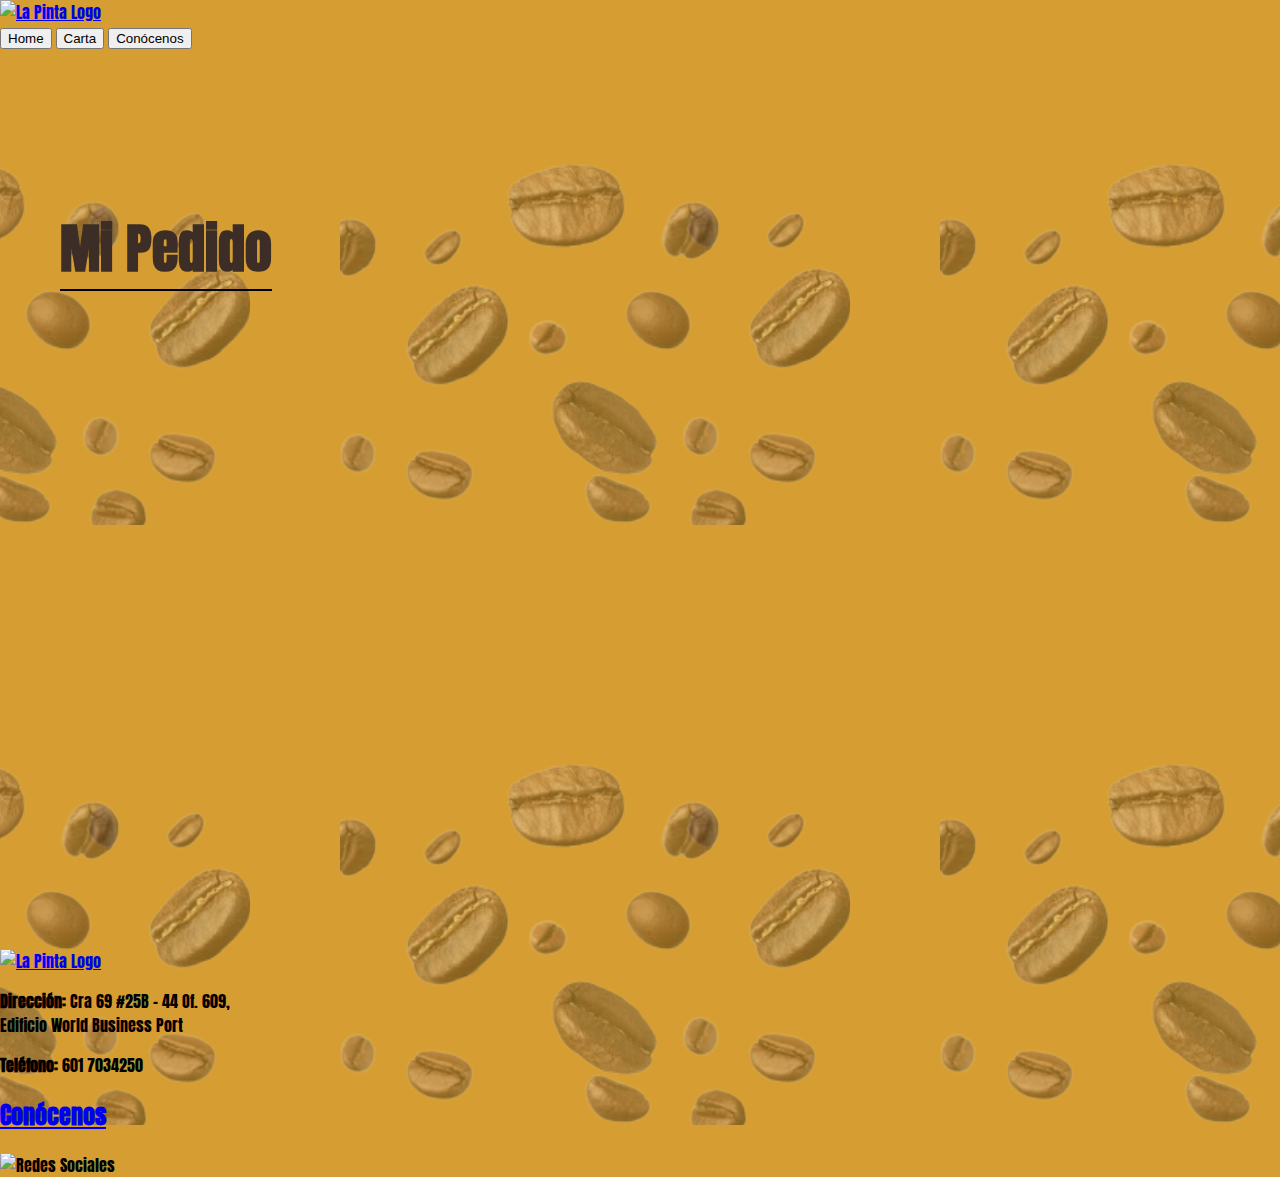
==== HTML/Carrito.html @ d81b5a6c "Carrito de Compras" ====
<!DOCTYPE html>
<html lang="en">
<head>
    <meta charset="UTF-8">
    <meta name="viewport" content="width=device-width, initial-scale=1.0">
    <title>La Pinta</title>
    <link rel="stylesheet" href="/CSS/carrito.css">
    <link rel="stylesheet" href="/CSS/Header&Footer.css">
    <link href="https://fonts.googleapis.com/css2?family=Anton&display=swap" rel="stylesheet">
    <link href="https://fonts.googleapis.com/css2?family=Questrial&display=swap" rel="stylesheet">
</head>
<body>
    <header class="header">
        <a href="Home.html" class="logo">
            <img src="/Imagenes/Home/LaPintaLogo.png" alt="La Pinta Logo">
        </a>
        <nav class="nav-menu">
            <button onclick="location.href='Home.html'">Home</button>
            <button onclick="location.href='Carta.html'">Carta</button>
            <button onclick="location.href='Conocenos.html'">Conócenos</button>
        </nav>
    </header>
    <div class="container">
        <h1>Mi Pedido </h1>
    </div>
    <footer class="footer">
        <div class="footer-content">
            <div class="footer-left">
                <a href="Home.html" class="logo">
                    <img src="/Imagenes/Home/LaPintaLogo.png" alt="La Pinta Logo">
                </a>
                <div class="footer-address">
                    <p><strong>Dirección:</strong> Cra 69 #25B – 44 Of. 609,<br>Edificio World Business Port</p>
        <p><strong>Teléfono:</strong> 601 7034250</p>
                </div>
            </div>
            <div class="footer-right">
                <h2><a href="Conocenos.html">Conócenos</a></h2> 
                <div class="footer-social">
                    <img src="/Imagenes/Home/RedesSociales.png" alt="Redes Sociales">
                </div>
            </div>
        </div>
    </footer>
</body>
</html>
---- CSS/carrito.css ----
body {
    font-family: 'Anton', sans-serif,'Questrial' ;
    margin: 0;
    padding: 0;
    background-color: #D69E32;
    background-image: url(/Imagenes/Carrito/cafesFondo.png);
    background-size: auto;
    background-position: center;
    height: 50vh; /* Ocupa el 100% de la altura de la pantalla */
}



.container{
    display: flex;
    justify-content: flex-start; /* Centra el contenido horizontalmente */
    align-items: center;
    height: 100vh;
}

h1{
    position: relative;
    top: -250px; /* Mueve hacia arriba */
    left: 60px; /* Mueve hacia la derecha */
    font-size: 54px;
    border-bottom: 2px solid black;
    color: #3C2E26;
}
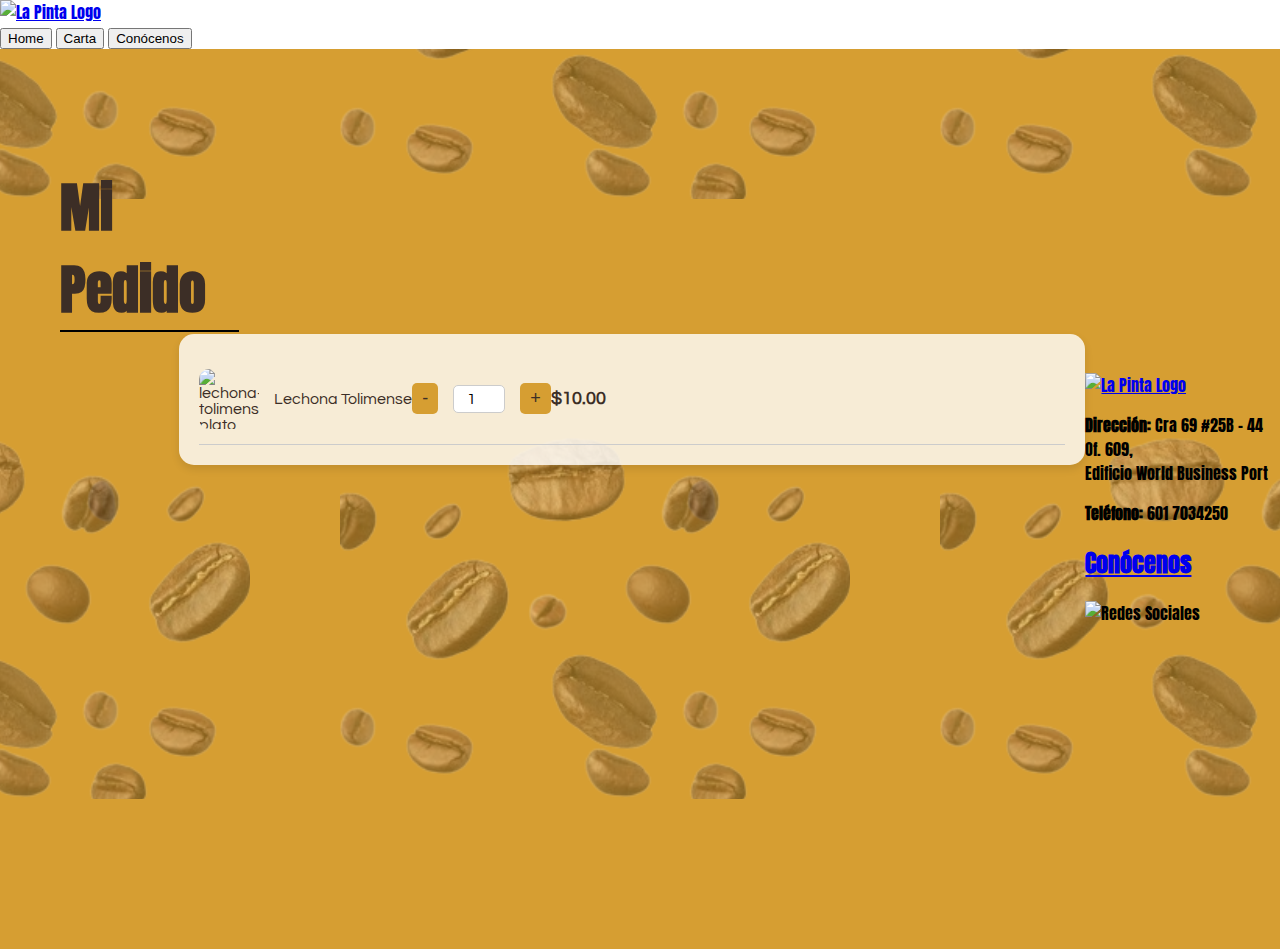
==== commit 2080f987: "Actualizacion carrito" ====
--- a/HTML/Carrito.html
+++ b/HTML/Carrito.html
@@ -20,9 +20,25 @@
             <button onclick="location.href='Conocenos.html'">Conócenos</button>
         </nav>
     </header>
+
     <div class="container">
         <h1>Mi Pedido </h1>
+        <div class="cart">
+            <div class="cart-item">
+                <div class="product">
+                    <img src="/Imagenes/Menu/lechona-tolimense-plato.png" alt="lechona-tolimense-plato">
+                    <span>Lechona Tolimense</span>
+                </div>
+                <div class="quantity">
+                    <button class="minus">-</button>
+                    <input type="number" value="1" readonly>
+                    <button class="plus">+</button>
+                </div>
+                <div class="price">$10.00</div>
+            </div>
     </div>
+
+
     <footer class="footer">
         <div class="footer-content">
             <div class="footer-left">
--- a/CSS/carrito.css
+++ b/CSS/carrito.css
@@ -2,16 +2,15 @@
     font-family: 'Anton', sans-serif,'Questrial' ;
     margin: 0;
     padding: 0;
-    background-color: #D69E32;
-    background-image: url(/Imagenes/Carrito/cafesFondo.png);
-    background-size: auto;
-    background-position: center;
-    height: 50vh; /* Ocupa el 100% de la altura de la pantalla */
 }
 
 
 
 .container{
+    background-color: #D69E32;
+    background-image: url(/Imagenes/Carrito/cafesFondo.png);
+    background-size: center;
+    background-position: center;
     display: flex;
     justify-content: flex-start; /* Centra el contenido horizontalmente */
     align-items: center;
@@ -25,4 +24,85 @@
     font-size: 54px;
     border-bottom: 2px solid black;
     color: #3C2E26;
-}+}
+
+.cart {
+    width: 80%;
+    margin: 0 auto;
+    background-color: rgba(255, 255, 255, 0.8); /* Fondo blanco semi-transparente */
+    padding: 20px;
+    border-radius: 15px;
+    box-shadow: 0 4px 8px rgba(0, 0, 0, 0.1);
+    margin-top: -200px; /* Alinea con el título */
+}
+
+.cart-item {
+    display: flex;
+    align-items: center;
+    padding: 15px 0;
+    border-bottom: 1px solid #ccc;
+    font-family: 'Questrial', sans-serif; /* Fuente consistente */
+    color: #3C2E26; /* Mismo color que el título */
+}
+
+.product {
+    display: flex;
+    align-items: center;
+    gap: 15px;
+}
+
+.product img {
+    width: 60px;
+    height: 60px;
+    border-radius: 10px; /* Bordes redondeados */
+    object-fit: cover;
+}
+
+.quantity {
+    display: flex;
+    align-items: center;
+    gap: 15px;
+}
+
+.quantity input {
+    width: 40px;
+    text-align: center;
+    border: 1px solid #ccc;
+    border-radius: 5px;
+    padding: 5px;
+    font-size: 16px;
+    font-family: 'Questrial', sans-serif;
+}
+
+.quantity button {
+    background-color: #D69E32;
+    color: #3C2E26;
+    border: none;
+    padding: 5px 10px;
+    border-radius: 5px;
+    font-size: 18px;
+    cursor: pointer;
+    transition: background-color 0.3s ease;
+}
+
+.quantity button:hover {
+    background-color: #b58229; /* Color más oscuro al pasar el cursor */
+}
+
+.price {
+    font-weight: bold;
+    font-size: 18px;
+    font-family: 'Questrial', sans-serif;
+}
+
+.summary {
+    margin-top: 30px;
+    text-align: right;
+    font-size: 18px;
+    color: #3C2E26;
+    font-family: 'Questrial', sans-serif;
+}
+
+.summary div {
+    margin-bottom: 10px;
+}
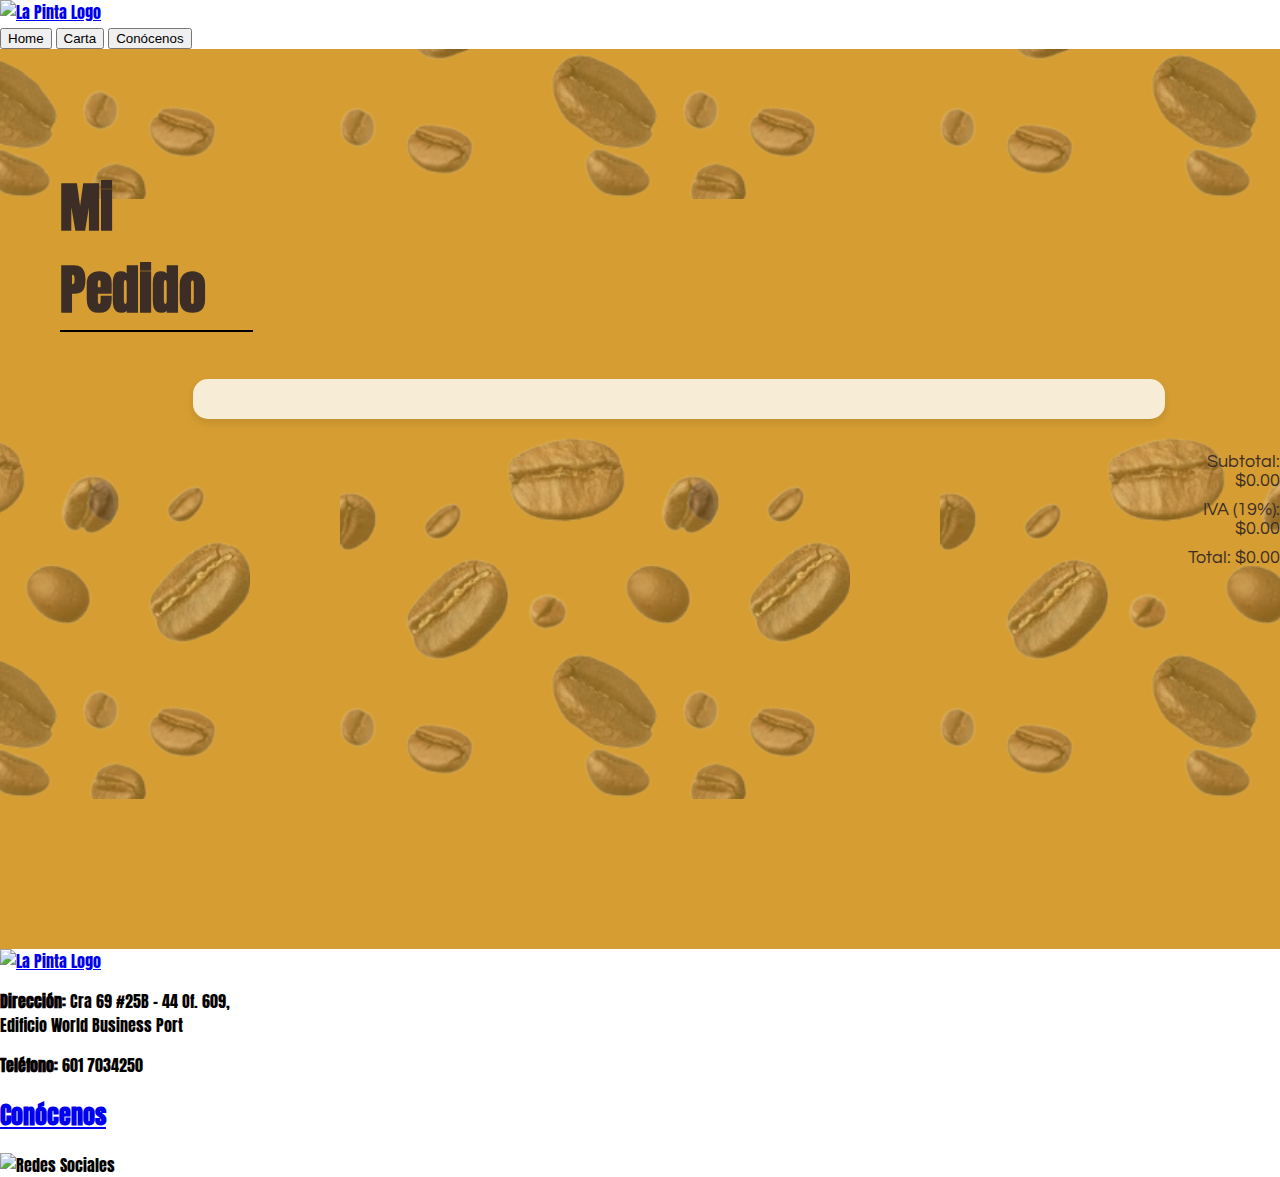
==== commit ac86782e: "Actualizacion" ====
--- a/HTML/Carrito.html
+++ b/HTML/Carrito.html
@@ -3,7 +3,7 @@
 <head>
     <meta charset="UTF-8">
     <meta name="viewport" content="width=device-width, initial-scale=1.0">
-    <title>La Pinta</title>
+    <title>La Pinta - Mi Pedido</title>
     <link rel="stylesheet" href="/CSS/carrito.css">
     <link rel="stylesheet" href="/CSS/Header&Footer.css">
     <link href="https://fonts.googleapis.com/css2?family=Anton&display=swap" rel="stylesheet">
@@ -20,25 +20,22 @@
             <button onclick="location.href='Conocenos.html'">Conócenos</button>
         </nav>
     </header>
+    
+    <main>
+        <div class="container">
+            <h1>Mi Pedido</h1>
+            <div class="cart" id="cart-container">
+                <!-- Aquí se renderizarán los items del carrito -->
+            </div>
 
-    <div class="container">
-        <h1>Mi Pedido </h1>
-        <div class="cart">
-            <div class="cart-item">
-                <div class="product">
-                    <img src="/Imagenes/Menu/lechona-tolimense-plato.png" alt="lechona-tolimense-plato">
-                    <span>Lechona Tolimense</span>
-                </div>
-                <div class="quantity">
-                    <button class="minus">-</button>
-                    <input type="number" value="1" readonly>
-                    <button class="plus">+</button>
-                </div>
-                <div class="price">$10.00</div>
+            <div class="summary">
+                <div>Subtotal: <span id="subtotal">$0.00</span></div>
+                <div>IVA (19%): <span id="tax">$0.00</span></div>
+                <div>Total: <span id="total">$0.00</span></div>
             </div>
-    </div>
-
-
+        </div>
+    </main>
+    
     <footer class="footer">
         <div class="footer-content">
             <div class="footer-left">
@@ -47,7 +44,7 @@
                 </a>
                 <div class="footer-address">
                     <p><strong>Dirección:</strong> Cra 69 #25B – 44 Of. 609,<br>Edificio World Business Port</p>
-        <p><strong>Teléfono:</strong> 601 7034250</p>
+                    <p><strong>Teléfono:</strong> 601 7034250</p>
                 </div>
             </div>
             <div class="footer-right">
@@ -59,4 +56,5 @@
         </div>
     </footer>
 </body>
-</html>+<script src="Carrito.js" defer></script> <!-- Se cargará el script después del DOM -->
+</html>
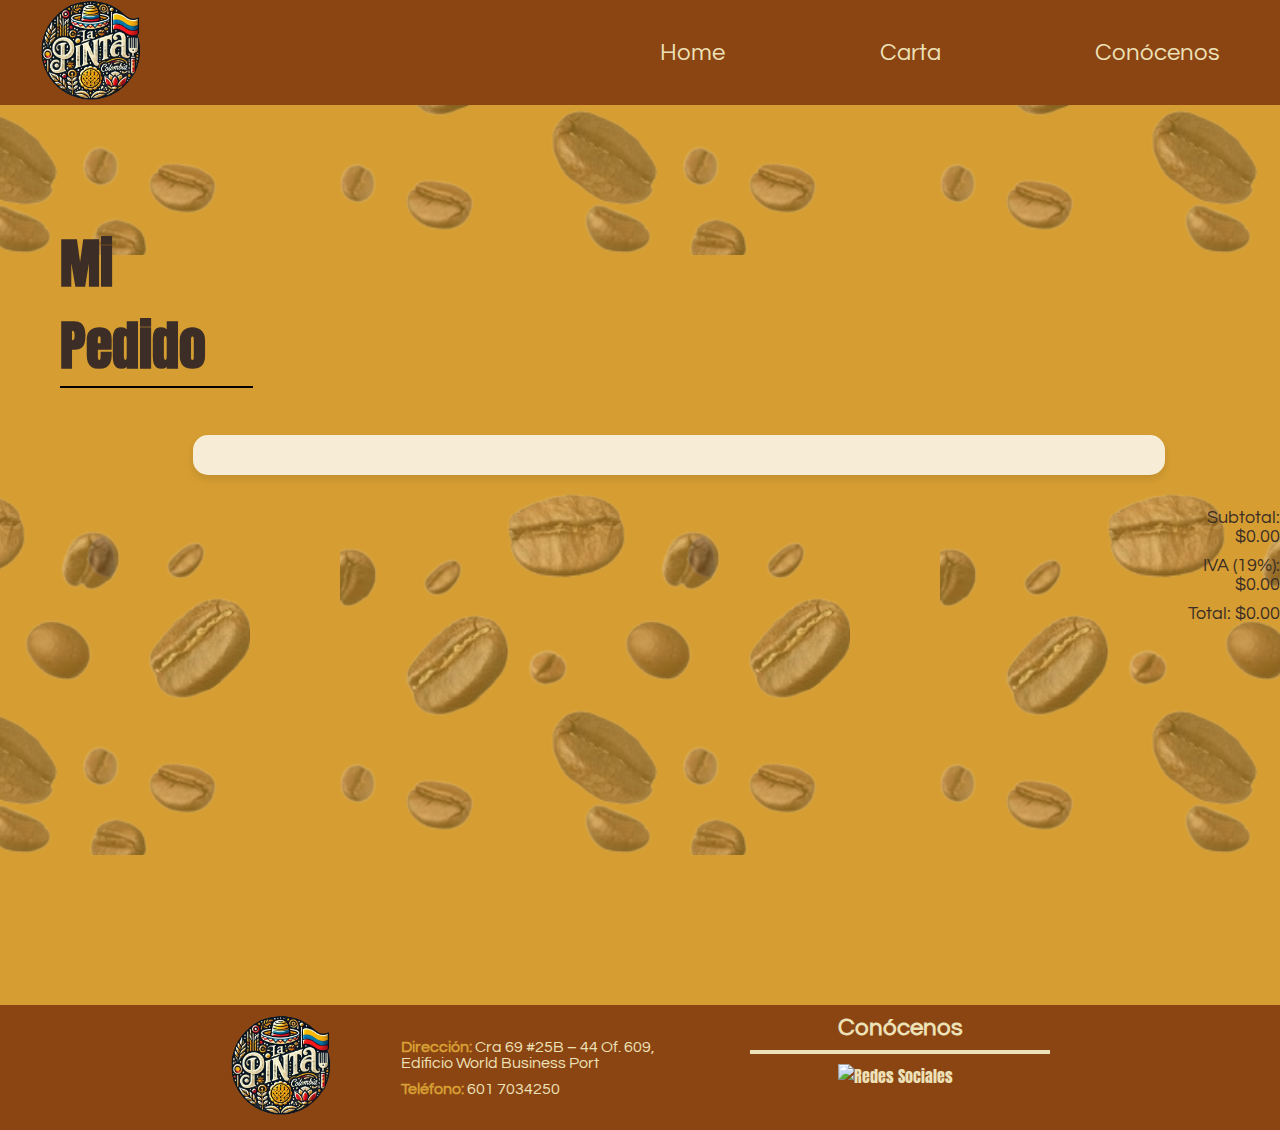
==== commit ca35e021: "Cambiecitos" ====
--- a/HTML/Carrito.html
+++ b/HTML/Carrito.html
@@ -4,6 +4,7 @@
     <meta charset="UTF-8">
     <meta name="viewport" content="width=device-width, initial-scale=1.0">
     <title>La Pinta - Mi Pedido</title>
+    <link rel="icon" href="/Imagenes/Home/LaPintaLogo.png" type="la-pinta-logo">
     <link rel="stylesheet" href="/CSS/carrito.css">
     <link rel="stylesheet" href="/CSS/Header&Footer.css">
     <link href="https://fonts.googleapis.com/css2?family=Anton&display=swap" rel="stylesheet">
--- a/CSS/Header&Footer.css
+++ b/CSS/Header&Footer.css
@@ -0,0 +1,139 @@
+body {
+    font-family: 'Anton', sans-serif, 'Questrial', sans-serif;
+    margin: 0;
+    padding: 0;
+    background-color: #fff;
+}
+
+.header {
+    background-color: #8B4513;
+    display: flex;
+    align-items: center;
+    justify-content: space-between;
+    padding: 0 40px;
+}
+
+.logo img {
+    height: 100px; /* Aumenta un poco la altura del logo */
+    width: auto;
+}
+
+.nav-menu {
+    display: flex;
+    align-items: center;
+    justify-content: space-between;
+    width: 50%;
+}
+
+.nav-menu button {
+    background-color: transparent;
+    border: none;
+    color: #EDE1B7;
+    font-family: 'Questrial', sans-serif;
+    font-size: 24px;
+    cursor: pointer;
+    padding: 10px 20px;
+    position: relative;
+}
+
+.nav-menu button:hover {
+    color: #D69E32;
+}
+
+.nav-menu button::after {
+    content: "";
+    display: block;
+    width: 0;
+    height: 2px;
+    background: #EDE1B7;
+    transition: width 0.3s;
+    position: absolute;
+    bottom: 0;
+    left: 50%;
+    transform: translateX(-50%);
+}
+
+.nav-menu button.active::after,
+.nav-menu button:hover::after {
+    width: 100%;
+}
+
+/* Footer Styles */
+.footer {
+    background-color: #8B4513;
+    color: #EDE1B7;
+    padding: 10px 230px;
+    display: flex;
+    justify-content: space-between;
+    align-items: center;
+}
+
+.footer-content {
+    display: flex;
+    justify-content: space-between;
+    width: 100%;
+}
+
+.footer-left, .footer-right {
+    display: flex;
+    align-items: center;
+}
+
+.footer-address {
+    margin-left: 50px; /* Mueve el texto un poco más a la izquierda */
+    padding-left: 20px; /* Añade más espacio (aire) a la izquierda del texto */
+    font-family: 'Questrial', sans-serif;
+    color: #EDE1B7;
+}
+
+.footer-address p {
+    margin: 10px 0; /* Añade más espacio vertical entre las líneas */
+}
+
+.footer-address p strong {
+    color: #D69E32; /* Color dorado para "Dirección" y "Teléfono" */
+}
+
+.footer-right {
+    flex-direction: column;
+    align-items: center;
+}
+
+/* Estilos para el botón Conócenos */
+.footer-right h2 {
+    margin: 0;
+    color: #EDE1B7;
+    font-family: 'Questrial', sans-serif;
+    font-size: 24px;
+    border-bottom: 4px solid #EDE1B7;
+    padding-bottom: 10px;
+    margin-bottom: 10px;
+    cursor: pointer;
+    transition: color 0.3s, border-color 0.3s;
+    width: 300px;
+    text-align: center;
+}
+
+.footer-right h2:hover {
+    color: #D69E32;
+    border-color: #D69E32;
+}
+
+.footer-right h2 a {
+    text-decoration: none;
+    color: inherit;
+}
+
+/* Estilos para la imagen de redes sociales */
+.footer-social {
+    display: flex;
+    gap: 15px;
+    justify-content: center;
+    margin-left: -10px; /* Mueve las imágenes un poco a la izquierda */
+}
+
+.footer-social img {
+    width: 100%;
+    max-width: 150px;
+    height: auto;
+}
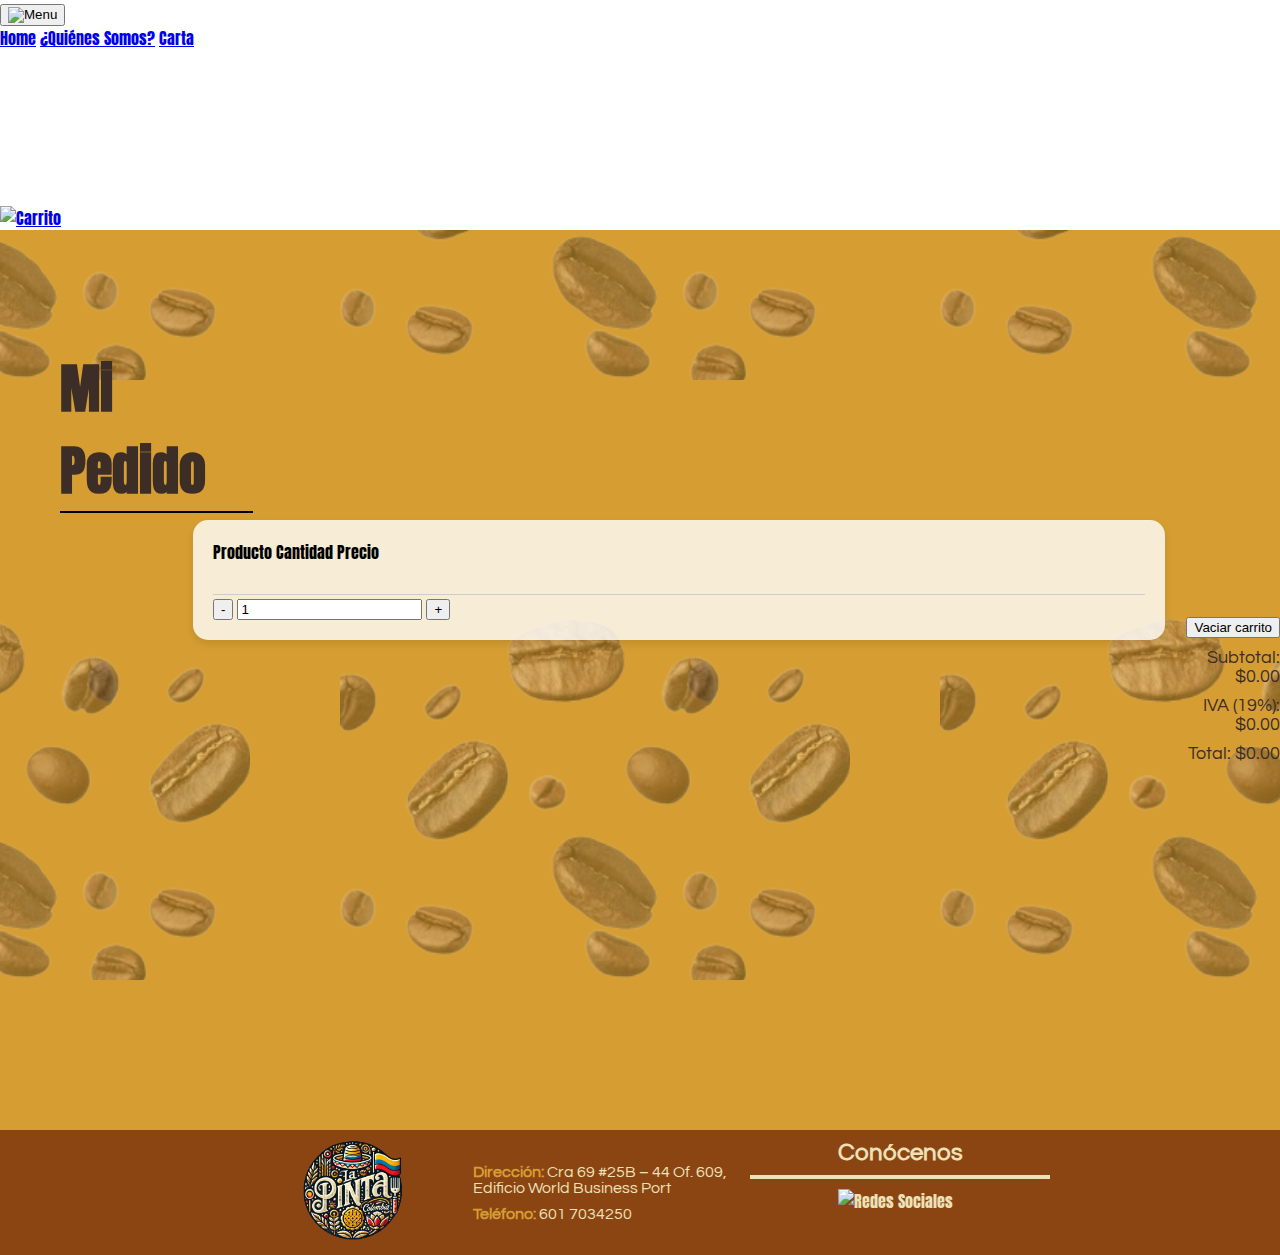
==== commit e2cf8df8: "Scroll añadido" ====
--- a/HTML/Carrito.html
+++ b/HTML/Carrito.html
@@ -7,49 +7,84 @@
     <link rel="icon" href="/Imagenes/Home/LaPintaLogo.png" type="la-pinta-logo">
     <link rel="stylesheet" href="/CSS/carrito.css">
     <link rel="stylesheet" href="/CSS/Header&Footer.css">
+        <link rel="stylesheet" href="/CSS/Scrollers.css">
     <link href="https://fonts.googleapis.com/css2?family=Anton&display=swap" rel="stylesheet">
     <link href="https://fonts.googleapis.com/css2?family=Questrial&display=swap" rel="stylesheet">
+    <link rel="preconnect" href="https://fonts.googleapis.com">
+    <link rel="preconnect" href="https://fonts.gstatic.com" crossorigin>
+    <link href="https://fonts.googleapis.com/css2?family=Great+Vibes&family=Questrial&display=swap" rel="stylesheet">
+    <script src="/JAVASCRIPT/Carrito.js" defer></script>
 </head>
 <body>
-    <header class="header">
-        <a href="Home.html" class="logo">
-            <img src="/Imagenes/Home/LaPintaLogo.png" alt="La Pinta Logo">
-        </a>
-        <nav class="nav-menu">
-            <button onclick="location.href='Home.html'">Home</button>
-            <button onclick="location.href='Carta.html'">Carta</button>
-            <button onclick="location.href='Conocenos.html'">Conócenos</button>
-        </nav>
+    <header>
+        <div class="dropdown">
+            <button class="dropbtn">
+                <img src="/Imagenes/Index/Menu_Hamburgesa.png" alt="Menu">
+            </button>
+            <div class="dropdown-content">
+                <a href="index.html">Home</a>
+                <a href="Conocenos2.html">¿Quiénes Somos?</a>
+                <a href="carta.html">Carta</a>
+            </div>
+        </div>
+        
+        <h1><a href="index.html">La Pinta</a></h1>
+        <div>
+            <a href="/Html/Carrito.html">
+                <img src="/Imagenes/Index/carritoIcono.png" alt="Carrito">
+            </a>
+        </div>
+    </header>
     </header>
     
-    <main>
+    <main class="main">
         <div class="container">
             <h1>Mi Pedido</h1>
-            <div class="cart" id="cart-container">
-                <!-- Aquí se renderizarán los items del carrito -->
+            <div class="cart">
+                <div class="cart-header">
+                    <span class="header-product">Producto</span>
+                    <span class="header-quantity">Cantidad</span>
+                    <span class="header-price">Precio</span>
+                </div>
+                <div class="cart-item">
+                    <div class="product">
+                        <!-- Aquí se renderizarán los items del carrito -->
+                    </div>
+                </div>
+                <div class="quantity-container">
+                    <button class="minus" data-name="Product Name">-</button>
+                    <input type="number" value="1" readonly>
+                    <button class="plus" data-name="Product Name">+</button>
+                </div>
+                <div class="price-container">
+                    <!-- Aquí se renderizarán el precio del carrito -->
+                </div>
+        </div>
+            
+        <div class="summary">
+            <div class="button-container">
+                <button id="clear-cart" class="clear-cart">Vaciar carrito</button>
             </div>
-
-            <div class="summary">
-                <div>Subtotal: <span id="subtotal">$0.00</span></div>
-                <div>IVA (19%): <span id="tax">$0.00</span></div>
-                <div>Total: <span id="total">$0.00</span></div>
-            </div>
+            <div>Subtotal: <span id="subtotal">$0.00</span></div>
+            <div>IVA (19%): <span id="tax">$0.00</span></div>
+            <div>Total: <span id="total">$0.00</span></div>
         </div>
+    </div>
     </main>
     
     <footer class="footer">
         <div class="footer-content">
             <div class="footer-left">
-                <a href="Home.html" class="logo">
+                <a href="index.html" class="logo">
                     <img src="/Imagenes/Home/LaPintaLogo.png" alt="La Pinta Logo">
                 </a>
                 <div class="footer-address">
                     <p><strong>Dirección:</strong> Cra 69 #25B – 44 Of. 609,<br>Edificio World Business Port</p>
-                    <p><strong>Teléfono:</strong> 601 7034250</p>
+        <p><strong>Teléfono:</strong> 601 7034250</p>
                 </div>
             </div>
             <div class="footer-right">
-                <h2><a href="Conocenos.html">Conócenos</a></h2> 
+                <h2><a href="Conocenos2.html">Conócenos</a></h2> 
                 <div class="footer-social">
                     <img src="/Imagenes/Home/RedesSociales.png" alt="Redes Sociales">
                 </div>
@@ -57,5 +92,4 @@
         </div>
     </footer>
 </body>
-<script src="Carrito.js" defer></script> <!-- Se cargará el script después del DOM -->
 </html>
--- a/CSS/Header&Footer.css
+++ b/CSS/Header&Footer.css
@@ -11,11 +11,13 @@
     align-items: center;
     justify-content: space-between;
     padding: 0 40px;
+    box-shadow: 0 4px 8px rgba(0, 0, 0, 0.5)
 }
 
 .logo img {
-    height: 100px; /* Aumenta un poco la altura del logo */
+    height: 100px;
     width: auto;
+    margin-left: 4.5rem;
 }
 
 .nav-menu {
@@ -23,6 +25,7 @@
     align-items: center;
     justify-content: space-between;
     width: 50%;
+    margin-right: 4.5rem;
 }
 
 .nav-menu button {
--- a/CSS/Scrollers.css
+++ b/CSS/Scrollers.css
@@ -0,0 +1,18 @@
+/* Custom Scrollbar */
+::-webkit-scrollbar {
+    width: 8px; /* Un scrollbar más delgado */
+}
+
+::-webkit-scrollbar-track {
+    background: #D69E32; /* Color de fondo del track, más claro y sutil */
+}
+
+::-webkit-scrollbar-thumb {
+    background-color: #B8860B; /* Color del thumb, un tono dorado suave */
+    border-radius: 10px;        /* Borde redondeado del thumb */
+    border: 2px solid #D69E32;  /* Borde del thumb, del mismo color que el track para un efecto suave */
+}
+
+::-webkit-scrollbar-thumb:hover {
+    background-color: #C19A6B;  /* Un tono más claro para el hover, sutil */
+}
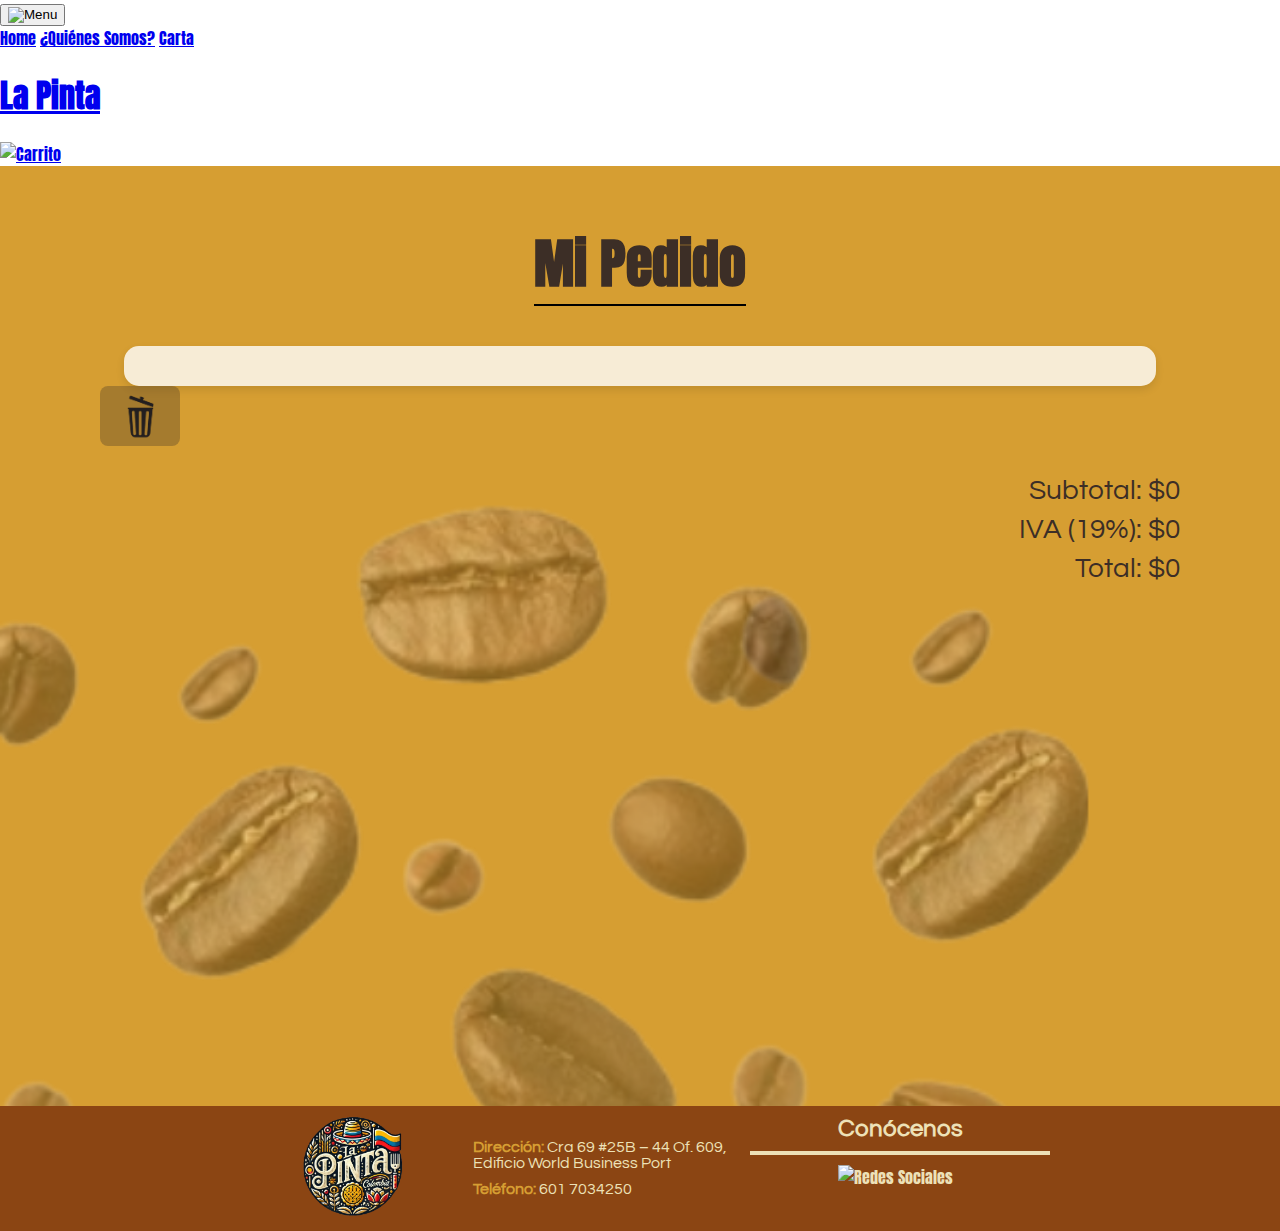
==== commit caad1906: "Correciones de logca carrito, nuevo logo boton vaciar" ====
--- a/HTML/Carrito.html
+++ b/HTML/Carrito.html
@@ -63,13 +63,14 @@
             
         <div class="summary">
             <div class="button-container">
-                <button id="clear-cart" class="clear-cart">Vaciar carrito</button>
+                <button id="clear-cart" class="clear-cart"></button>
             </div>
             <div>Subtotal: <span id="subtotal">$0.00</span></div>
             <div>IVA (19%): <span id="tax">$0.00</span></div>
             <div>Total: <span id="total">$0.00</span></div>
+            </div>
+            <button id="buy-now" class="buy-now">Comprar</button>
         </div>
-    </div>
     </main>
     
     <footer class="footer">
--- a/CSS/carrito.css
+++ b/CSS/carrito.css
@@ -1,26 +1,27 @@
 body {
-    font-family: 'Anton', sans-serif,'Questrial' ;
+    font-family: 'Questrial', sans-serif;
     margin: 0;
     padding: 0;
-}
-
-
-
-.container{
+    display: flex;
+    flex-direction: column;
+    min-height: 100vh;
+}
+
+.container {
     background-color: #D69E32;
     background-image: url(/Imagenes/Carrito/cafesFondo.png);
-    background-size: center;
+    background-size: cover;
     background-position: center;
-    display: flex;
-    justify-content: flex-start; /* Centra el contenido horizontalmente */
-    align-items: center;
-    height: 100vh;
-}
-
-h1{
-    position: relative;
-    top: -250px; /* Mueve hacia arriba */
-    left: 60px; /* Mueve hacia la derecha */
+    flex-grow: 1;
+    display: flex;
+    flex-direction: column;
+    align-items: center;
+    padding: 20px;
+    min-height: 100vh;
+}
+
+.container h1 {
+    margin-bottom: 20px; /* Separa el título del carrito */
     font-size: 54px;
     border-bottom: 2px solid black;
     color: #3C2E26;
@@ -29,43 +30,88 @@
 .cart {
     width: 80%;
     margin: 0 auto;
-    background-color: rgba(255, 255, 255, 0.8); /* Fondo blanco semi-transparente */
+    background-color: rgba(255, 255, 255, 0.8);
     padding: 20px;
     border-radius: 15px;
     box-shadow: 0 4px 8px rgba(0, 0, 0, 0.1);
-    margin-top: -200px; /* Alinea con el título */
+    margin-top: 20px;
+}
+
+.cart-header {
+    display: grid;
+    grid-template-columns: 2fr 1fr 1fr; /* Ajusta la proporción de columnas */
+    gap: 15px;
+    padding: 10px 0;
+    border-bottom: 2px solid #3C2E26;
+    font-weight: bold;
+    color: #3C2E26;
+    font-size: 18px;
+    margin-bottom: 15px;
+}
+
+.header-product, .header-quantity, .header-price {
+    text-align: center;
+    font-family: 'Questrial', sans-serif;
+}
+
+.container {
+    padding: 20px;
 }
 
 .cart-item {
     display: flex;
-    align-items: center;
+    align-items: center; /* Alinea al final verticalmente */
+    gap: 15px;
+    flex: 2;
     padding: 15px 0;
     border-bottom: 1px solid #ccc;
-    font-family: 'Questrial', sans-serif; /* Fuente consistente */
-    color: #3C2E26; /* Mismo color que el título */
+    color: #3C2E26;
+}
+
+.cart-item img {
+    width: 100px;
+    height: 100px;
+    border-radius: 10px;
+    object-fit: cover;
 }
 
 .product {
     display: flex;
     align-items: center;
     gap: 15px;
+    flex: 2; /* Ajusta el ancho de la columna del producto */
 }
 
 .product img {
-    width: 60px;
-    height: 60px;
-    border-radius: 10px; /* Bordes redondeados */
+    width: 100px;
+    height: 100px;
+    border-radius: 10px;
     object-fit: cover;
 }
 
-.quantity {
-    display: flex;
-    align-items: center;
-    gap: 15px;
-}
-
-.quantity input {
-    width: 40px;
+.quantity-container {
+    display: flex;
+    align-items: center;
+    gap: 10px;
+}
+
+.quantity-container button {
+    background-color: #D69E32;
+    color: #3C2E26;
+    border: none;
+    padding: 5px 10px;
+    border-radius: 5px;
+    font-size: 18px;
+    cursor: pointer;
+    transition: background-color 0.3s ease;
+}
+
+.quantity-container button:hover {
+    background-color: #b58229;
+}
+
+.quantity-container input {
+    width: 50px;
     text-align: center;
     border: 1px solid #ccc;
     border-radius: 5px;
@@ -74,6 +120,32 @@
     font-family: 'Questrial', sans-serif;
 }
 
+/* Contenedor de precios */
+.price-container {
+    text-align: center;
+    font-weight: bold;
+    font-size: 18px;
+    font-family: 'Questrial', sans-serif;
+}
+
+.quantity {
+    display: flex;
+    flex-direction: row; /* Botones en fila */
+    align-items: center;
+    gap: 10px;
+}
+
+.quantity input {
+    width: 50px;
+    text-align: center;
+    border: 1px solid #ccc;
+    border-radius: 5px;
+    padding: 5px;
+    font-size: 16px;
+    font-family: 'Questrial', sans-serif;
+    background-color: #fff;
+}
+
 .quantity button {
     background-color: #D69E32;
     color: #3C2E26;
@@ -82,11 +154,25 @@
     border-radius: 5px;
     font-size: 18px;
     cursor: pointer;
-    transition: background-color 0.3s ease;
+    transition: background-color 0.3s ease, transform 0.2s ease;
 }
 
 .quantity button:hover {
-    background-color: #b58229; /* Color más oscuro al pasar el cursor */
+    background-color: #b58229;
+    transform: scale(1.05);
+}
+
+.quantity button:focus {
+    outline: none; /* Elimina el borde de enfoque por defecto */
+}
+
+/* Asegura que los estilos de la cantidad se apliquen bien */
+.quantity-container {
+    display: flex;
+    flex-direction: row;
+    align-items: center;
+    justify-content: center;
+    flex: 10;
 }
 
 .price {
@@ -95,14 +181,68 @@
     font-family: 'Questrial', sans-serif;
 }
 
+.button-container {
+    display: flex;
+    justify-content: center; 
+    margin-bottom: 20px;
+    margin-right: 1000px;
+}
+
+.clear-cart {
+    font-family: 'Anton', sans-serif;
+    background-color: #3c2e2651;
+    color: #b58229;;
+    border: none;
+    padding: 30px 40px; /* Ajusta el padding para mayor tamaño y comodidad */
+    border-radius: 8px;
+    font-size: 18px;
+    cursor: pointer;
+    transition: background-color 0.3s ease, transform 0.2s ease;
+    background-image: url('/Imagenes/Carrito/basura_icono.png');
+    background-position: center;
+    background-size: 50px 50px;
+    background-repeat: no-repeat;
+}
+
+.clear-cart:hover {
+    background-color: #3c2e2651;
+    transform: scale(1.05); /* Efecto de aumento al pasar el ratón por encima */
+}
+
+.clear-cart:focus {
+    outline: none; /* Elimina el borde de enfoque por defecto */
+}
+
+.buy-now{
+    font-family: 'Anton', sans-serif;
+    background-color: #3C2E26;
+    color: #b58229;;
+    border: none;
+    padding: 20px 40px; /* Ajusta el padding para mayor tamaño y comodidad */
+    border-radius: 5px;
+    font-size: 28px;
+    cursor: pointer;
+    transition: background-color 0.3s ease, transform 0.2s ease;
+    margin-top: 100px;
+}
+
+.buy-now:hover{
+    background-color: #3C2E26;
+    transform: scale(1.05); /* Efecto de aumento al pasar el ratón por encima */
+}
+
+.buy-now:focus{
+    outline: none; /* Elimina el borde de enfoque por defecto */
+}
+
 .summary {
-    margin-top: 30px;
+    display: flex;
+    flex-direction: column;
+    gap: 10px;
     text-align: right;
-    font-size: 18px;
-    color: #3C2E26;
-    font-family: 'Questrial', sans-serif;
-}
-
-.summary div {
-    margin-bottom: 10px;
-}
+    font-size: 28px;
+    color: #3C2E26;
+    font-family: 'Questrial', sans-serif;
+}
+
+
